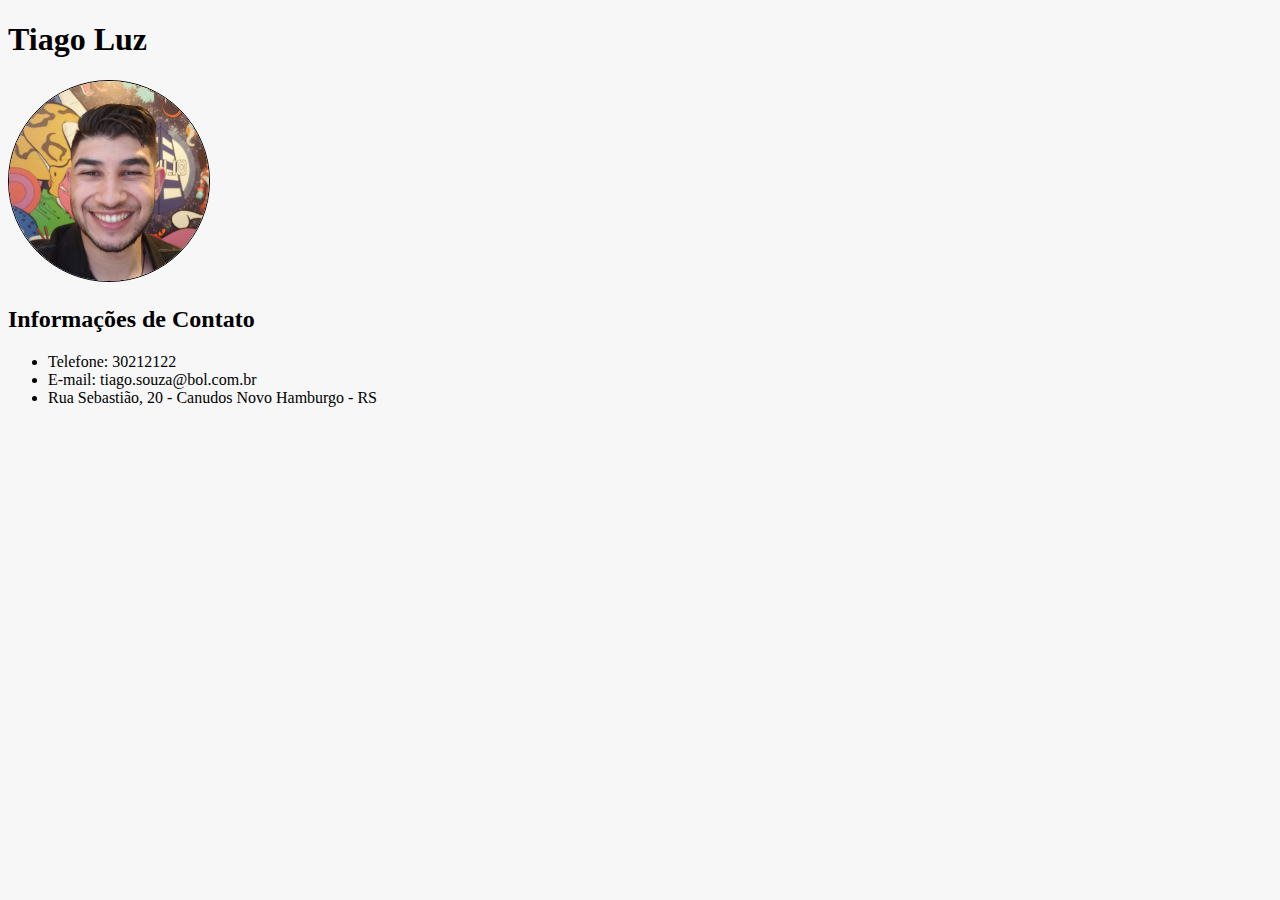
==== CurriculoWebBootstrap-2/index.html @ f882f675 "Novo Curriculo" ====
<!DOCTYPE html>
<html lang="pt-br">
<head>
    <meta charset="UTF-8">
    <meta http-equiv="X-UA-Compatible" content="IE=edge">
    <meta name="viewport" content="width=device-width, initial-scale=1.0">
    <title>Currículo Tiago Luz</title>
    <!-- CSS only -->
    <link href="https://cdn.jsdelivr.net/npm/bootstrap@5.1.3/dist/css/bootstrap.min.css" rel="stylesheet" integrity="sha384-1BmE4kWBq78iYhFldvKuhfTAU6auU8tT94WrHftjDbrCEXSU1oBoqyl2QvZ6jIW3" crossorigin="anonymous">      
    <link rel="stylesheet" href="assets/css/style.css">
</head>
<body>
    <section>
        <h1>Tiago Luz</h1>
        <img class="foto-perfil" src="assets/img/profile.jpg">  
    </section>
    <section>
        <h2>Informações de Contato</h2>
        <ul>
            <li>Telefone: 30212122</li>
            <li>E-mail: tiago.souza@bol.com.br</li>
            <li>Rua Sebastião, 20 - Canudos Novo Hamburgo - RS</li>
        </ul>
    </section>
</body>
<!-- JavaScript Bundle with Popper -->
<script src="https://cdn.jsdelivr.net/npm/bootstrap@5.1.3/dist/js/bootstrap.bundle.min.js" integrity="sha384-ka7Sk0Gln4gmtz2MlQnikT1wXgYsOg+OMhuP+IlRH9sENBO0LRn5q+8nbTov4+1p" crossorigin="anonymous"></script>
</html>
---- CurriculoWebBootstrap-2/assets/css/style.css ----
.foto-perfil{
    border-radius: 100%;
    max-width: 200px;
    border: 1px solid black;
}

body{
    background-color: #f7f7f7;
}
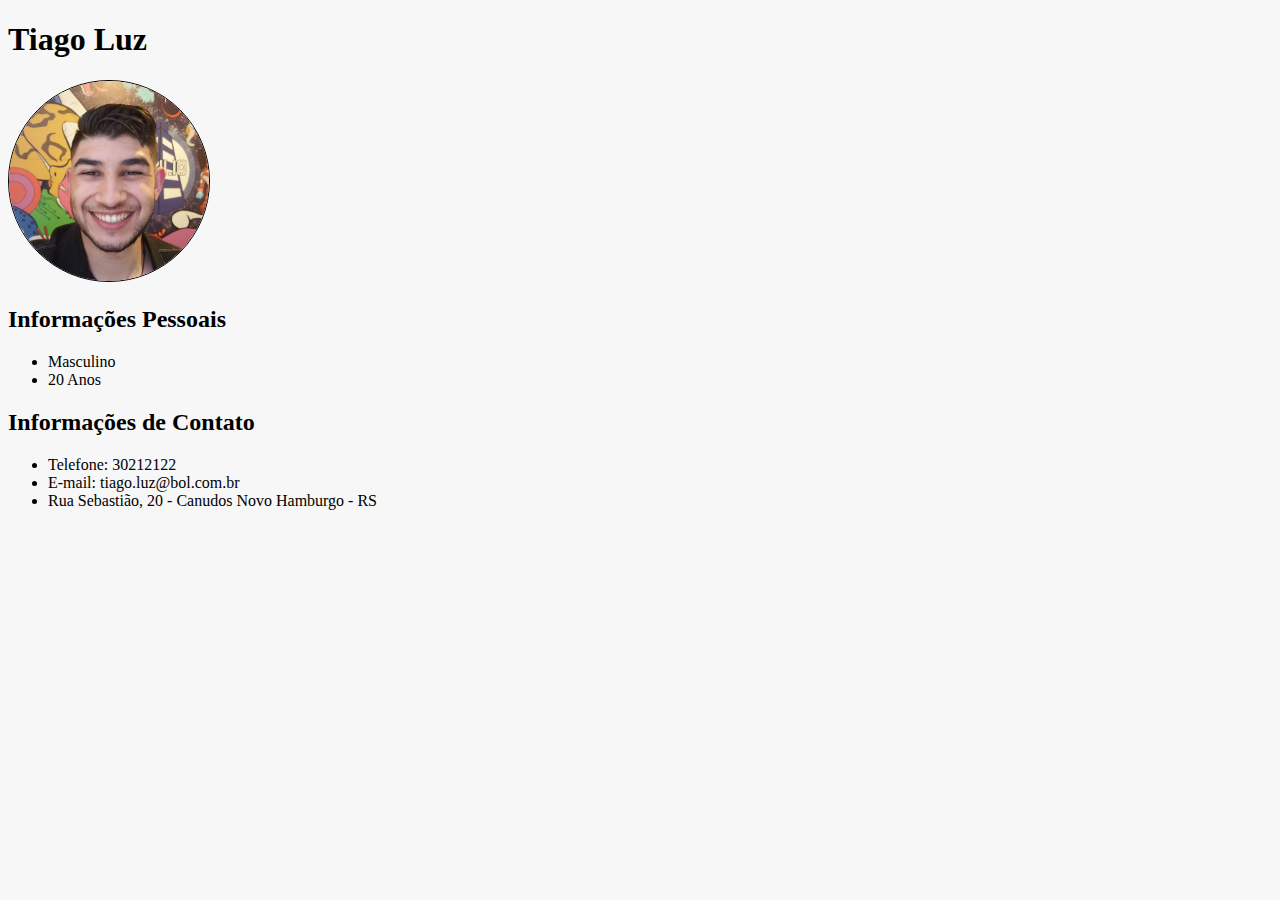
==== commit 83decdb7: "Update index.html" ====
--- a/CurriculoWebBootstrap-2/index.html
+++ b/CurriculoWebBootstrap-2/index.html
@@ -1,28 +1,48 @@
 <!DOCTYPE html>
 <html lang="pt-br">
+
 <head>
     <meta charset="UTF-8">
     <meta http-equiv="X-UA-Compatible" content="IE=edge">
     <meta name="viewport" content="width=device-width, initial-scale=1.0">
     <title>Currículo Tiago Luz</title>
     <!-- CSS only -->
-    <link href="https://cdn.jsdelivr.net/npm/bootstrap@5.1.3/dist/css/bootstrap.min.css" rel="stylesheet" integrity="sha384-1BmE4kWBq78iYhFldvKuhfTAU6auU8tT94WrHftjDbrCEXSU1oBoqyl2QvZ6jIW3" crossorigin="anonymous">      
+    <link rel="stylesheet" href="https://cdn.jsdelivr.net/npm/bootstrap@4.5.3/dist/css/bootstrap.min.css" integrity="sha384-TX8t27EcRE3e/ihU7zmQxVncDAy5uIKz4rEkgIXeMed4M0jlfIDPvg6uqKI2xXr2" crossorigin="anonymous">
+    
+    
     <link rel="stylesheet" href="assets/css/style.css">
 </head>
+
 <body>
-    <section>
-        <h1>Tiago Luz</h1>
-        <img class="foto-perfil" src="assets/img/profile.jpg">  
-    </section>
-    <section>
-        <h2>Informações de Contato</h2>
-        <ul>
-            <li>Telefone: 30212122</li>
-            <li>E-mail: tiago.souza@bol.com.br</li>
-            <li>Rua Sebastião, 20 - Canudos Novo Hamburgo - RS</li>
-        </ul>
-    </section>
+    <div class="container">
+        <div class="row">
+            <section>
+                <h1>Tiago Luz</h1>
+                <img class="foto-perfil" src="assets/img/profile.jpg">
+            </section>
+        </div>
+        <div class="row">
+            <section>
+                <h2>Informações Pessoais</h2>
+                <ul>
+                    <li>Masculino</li>
+                    <li>20 Anos</li>
+                </ul>
+            </section>
+            <section>
+                <h2>Informações de Contato</h2>
+                <ul>
+                    <li>Telefone: 30212122</li>
+                    <li>E-mail: tiago.luz@bol.com.br</li>
+                    <li>Rua Sebastião, 20 - Canudos Novo Hamburgo - RS</li>
+                </ul>
+            </section>
+        </div>
+    </div>
 </body>
-<!-- JavaScript Bundle with Popper -->
-<script src="https://cdn.jsdelivr.net/npm/bootstrap@5.1.3/dist/js/bootstrap.bundle.min.js" integrity="sha384-ka7Sk0Gln4gmtz2MlQnikT1wXgYsOg+OMhuP+IlRH9sENBO0LRn5q+8nbTov4+1p" crossorigin="anonymous"></script>
+<!-- JS, Popper, js and jQuery -->
+<script src="https://code.jquery.com/jquery-3.5.1.slim.min.js" integrity="sha384-DfXdz2htPH0lsSSs5nCTpuj/zy4C+OGpamoFVy38MVBnE+IbbVYUew+OrCXaRkfj" crossorigin="anonymous"></script>
+<script src="https://cdn.jsdelivr.net/npm/popper.js@1.16.1/dist/umd/popper.min.js" integrity="sha384-9/reFTGAW83EW2RDu2S0VKaIzap3H66lZH81PoYlFhbGU+6BZp6G7niu735Sk7lN" crossorigin="anonymous"></script>
+<script src="https://cdn.jsdelivr.net/npm/bootstrap@4.5.3/dist/js/bootstrap.min.js" integrity="sha384-w1Q4orYjBQndcko6MimVbzY0tgp4pWB4lZ7lr30WKz0vr/aWKhXdBNmNb5D92v7s" crossorigin="anonymous"></script>
+
 </html>